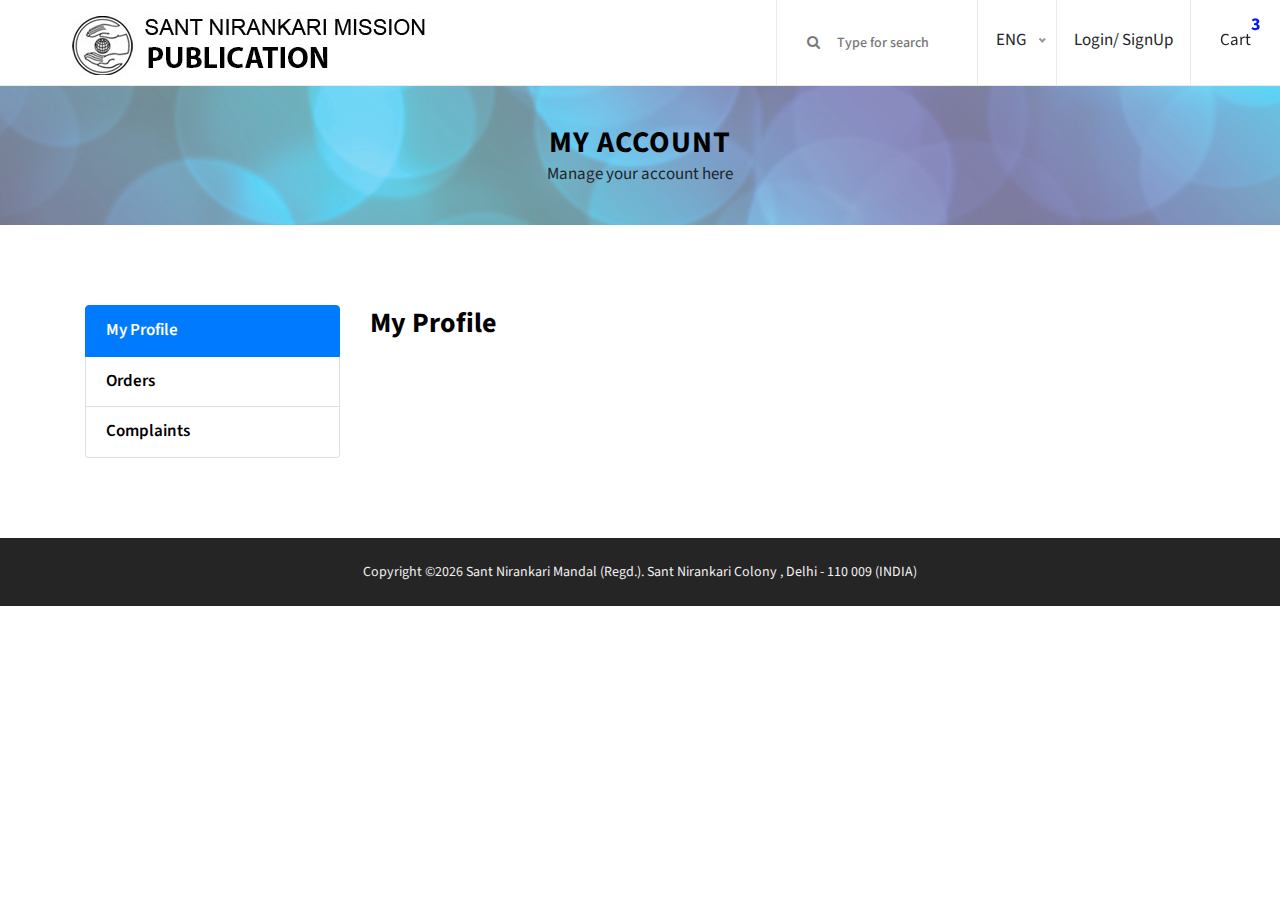
==== html/account.html @ d98bdb50 "Adding accounts page" ====
<!DOCTYPE html>
<html lang="en">

<head>
    <meta charset="UTF-8">
    <meta name="description" content="">
    <meta http-equiv="X-UA-Compatible" content="IE=edge">
    <meta name="viewport" content="width=device-width, initial-scale=1, shrink-to-fit=no">
    <!-- The above 4 meta tags *must* come first in the head; any other head content must come *after* these tags -->

    <!-- Title  -->
    <title>Sant Nirankari Mission - Publication</title>

    <!-- Favicon  -->
    <link rel="icon" href="img/core-img/favicon.png">

    <!-- Core Style CSS -->
    <link rel="stylesheet" href="css/core-style.css">
    <link rel="stylesheet" href="css/style.css">

</head>

<body>
    <!-- ##### Header Area Start ##### -->
    <header class="header_area">
        <div class="classy-nav-container breakpoint-off d-flex align-items-center justify-content-between">
            <!-- Classy Menu -->
            <nav class="classy-navbar" id="essenceNav">
                <!-- Logo -->
                <a class="nav-brand" href="index.html"><img src="img/core-img/logo.jpg" alt="Sant Nirankari Mission - Publication"></a>
                <!-- Navbar Toggler -->
                <div class="classy-navbar-toggler">
                    <span class="navbarToggler"><span></span><span></span><span></span></span>
                </div>
                <!-- Menu -->
                <div class="classy-menu">
                    <!-- close btn -->
                    <div class="classycloseIcon">
                        <div class="cross-wrap"><span class="top"></span><span class="bottom"></span></div>
                    </div>
                </div>
            </nav>

            <!-- Header Meta Data -->
            <div class="header-meta d-flex clearfix justify-content-end">
                <!-- Search Area -->
                <div class="search-area">
                    <form action="#" method="post">
                        <input type="search" name="search" id="headerSearch" placeholder="Type for search">
                        <button type="submit"><i class="fa fa-search" aria-hidden="true"></i></button>
                    </form>
                </div>
                <div class="lang-info">
                    <form action="#" method="get">
                        <select name="select" id="language">
                            <option value="value">ENG</option>
                            <option value="value">HIN</option>
                            <option value="value">MAR</option>
                        </select>
                        <input type="submit" class="d-none" value="">
                    </form>
                </div>
                <div class="user-login-info">
                    <a href="#">Login/ SignUp</a>
                </div>
                <!-- Cart Area -->
                <div class="cart-area">
                    <a href="#" id="essenceCartBtn">Cart <span>3</span></a>
                </div>
            </div>

        </div>
    </header>
    <!-- ##### Header Area End ##### -->

    <!-- ##### Right Side Cart Area ##### -->
    <div class="cart-bg-overlay"></div>

    <div class="right-side-cart-area">

        <!-- Cart Button -->
        <div class="cart-button">
            <a href="#" id="rightSideCart"><img src="img/core-img/bag.svg" alt=""> <span>3</span></a>
        </div>

        <div class="cart-content d-flex">

            <!-- Cart List Area -->
            <div class="cart-list">
                <!-- Single Cart Item -->
                <div class="single-cart-item">
                    <a href="#" class="product-image">
                        <img src="img/product-img/product-1.jpg" class="cart-thumb" alt="">
                        <!-- Cart Item Desc -->
                        <div class="cart-item-desc">
                          <span class="product-remove"><i class="fa fa-close" aria-hidden="true"></i></span>
                            <span class="badge">Mango</span>
                            <h6>Button Through Strap Mini Dress</h6>
                            <p class="size">Size: S</p>
                            <p class="color">Color: Red</p>
                            <p class="price">$45.00</p>
                        </div>
                    </a>
                </div>

                <!-- Single Cart Item -->
                <div class="single-cart-item">
                    <a href="#" class="product-image">
                        <img src="img/product-img/product-2.jpg" class="cart-thumb" alt="">
                        <!-- Cart Item Desc -->
                        <div class="cart-item-desc">
                          <span class="product-remove"><i class="fa fa-close" aria-hidden="true"></i></span>
                            <span class="badge">Mango</span>
                            <h6>Button Through Strap Mini Dress</h6>
                            <p class="size">Size: S</p>
                            <p class="color">Color: Red</p>
                            <p class="price">$45.00</p>
                        </div>
                    </a>
                </div>

                <!-- Single Cart Item -->
                <div class="single-cart-item">
                    <a href="#" class="product-image">
                        <img src="img/product-img/product-3.jpg" class="cart-thumb" alt="">
                        <!-- Cart Item Desc -->
                        <div class="cart-item-desc">
                          <span class="product-remove"><i class="fa fa-close" aria-hidden="true"></i></span>
                            <span class="badge">Mango</span>
                            <h6>Button Through Strap Mini Dress</h6>
                            <p class="size">Size: S</p>
                            <p class="color">Color: Red</p>
                            <p class="price">$45.00</p>
                        </div>
                    </a>
                </div>
            </div>

            <!-- Cart Summary -->
            <div class="cart-amount-summary">

                <h2>Summary</h2>
                <ul class="summary-table">
                    <li><span>subtotal:</span> <span>$274.00</span></li>
                    <li><span>delivery:</span> <span>Free</span></li>
                    <li><span>discount:</span> <span>-15%</span></li>
                    <li><span>total:</span> <span>$232.00</span></li>
                </ul>
                <div class="checkout-btn mt-100">
                    <a href="checkout.html" class="btn essence-btn">check out</a>
                </div>
            </div>
        </div>
    </div>
    <!-- ##### Right Side Cart End ##### -->

    <!-- ##### Breadcumb Area Start ##### -->
    <div class="breadcumb_area bg-img" style="background-image: url(img/bg-img/breadcumb.jpg);">
        <div class="container h-100">
            <div class="row h-100 align-items-center">
                <div class="col-12">
                    <div class="page-title text-center">
                        <h2>My Account</h2>
                        <div>Manage your account here</div>
                    </div>
                </div>
            </div>
        </div>
    </div>
    <!-- ##### Breadcumb Area End ##### -->

    <!-- ##### Shop Grid Area Start ##### -->
    <section class="shop_grid_area section-padding-80">
        <div class="container">
            <div class="row">
                <div class="col-12 col-md-4 col-lg-3">
                    <ul class="list-group">
                        <li class="list-group-item active"><a href="javascript:void(0)" class="d-block">My Profile</a></li>
                        <li class="list-group-item"><a href="javascript:void(0)" class="d-block">Orders</a></li>
                        <li class="list-group-item"><a href="javascript:void(0)" class="d-block">Complaints</a></li>
                    </ul>
                </div>
                <div class="col-12 col-md-8 col-lg-9">
                    <h3>My Profile</h3>
                </div>
            </div>
        </div>
    </section>
    <!-- ##### Shop Grid Area End ##### -->

    <!-- ##### Footer Area Start ##### -->
    <footer class="footer_area clearfix">
        <div class="container">
            <div class="row">
                <div class="col-md-12 text-center">
                    <p class="mb-0">
                        Copyright &copy;<script>document.write(new Date().getFullYear());</script> Sant Nirankari Mandal (Regd.). Sant Nirankari Colony , Delhi - 110 009 (INDIA)
                    </p>
                </div>
            </div>

        </div>
    </footer>
    <!-- ##### Footer Area End ##### -->

    <!-- jQuery (Necessary for All JavaScript Plugins) -->
    <script src="js/jquery/jquery-2.2.4.min.js"></script>
    <!-- Popper js -->
    <script src="js/popper.min.js"></script>
    <!-- Bootstrap js -->
    <script src="js/bootstrap.min.js"></script>
    <!-- Plugins js -->
    <script src="js/plugins.js"></script>
    <!-- Classy Nav js -->
    <script src="js/classy-nav.min.js"></script>
    <!-- Active js -->
    <script src="js/active.js"></script>

</body>

</html>
---- html/css/core-style.css ----
/* [Master Stylesheet v-1.0.0] */
/* :: 1.0 Import Web Fonts */
@import url("https://fonts.googleapis.com/css?family=Source+Sans+Pro:300,400,500,600,700");
/* :: 2.0 Import All CSS */
@import url(../css/bootstrap.min.css);
@import url(../css/classy-nav.min.css);
@import url(../css/owl.carousel.css);
@import url(../css/animate.css);
@import url(../css/magnific-popup.css);
@import url(../css/jquery-ui.min.css);
@import url(../css/nice-select.css);
@import url(../css/font-awesome.min.css);
/* :: 3.0 Common/Base CSS */
* {
  margin: 0;
  padding: 0; }

body {
  font-family: "Source Sans Pro", sans-serif;
  font-size: 17px;
  background-color: #ffffff;
  margin-top: 85px; }
  @media only screen and (max-width: 767px) {
    body {
      margin-top: 80px; } }

h1,
h2,
h3,
h4,
h5,
h6 {
  color: #000000;
  line-height: 1.3;
  font-weight: 700;
  font-family: "Source Sans Pro", sans-serif; }

p {
  color: #787878;
  font-size: 14px;
  line-height: 2;
  font-weight: 400; }

a {
  -webkit-transition: all 500ms ease 0s;
  transition: all 500ms ease 0s;
  text-decoration: none;
  outline: 0 solid transparent;
  color: #000000;
  font-weight: 600;
  font-size: 12px; }
  a:hover, a:focus {
    -webkit-transition: all 500ms ease 0s;
    transition: all 500ms ease 0s;
    text-decoration: none;
    outline: 0 solid transparent;
    color: #000000;
    font-weight: 600;
    font-size: 12px; }

ul,
ol {
  margin: 0; }
  ul li,
  ol li {
    list-style: none; }

img {
  height: auto;
  max-width: 100%; }

/* Spacing */
.mt-15 {
  margin-top: 15px !important; }

.mt-30 {
  margin-top: 30px !important; }

.mt-50 {
  margin-top: 50px !important; }

.mt-70 {
  margin-top: 70px !important; }

.mt-100 {
  margin-top: 100px !important; }

.mb-15 {
  margin-bottom: 15px !important; }

.mb-30 {
  margin-bottom: 30px !important; }

.mb-50 {
  margin-bottom: 50px !important; }

.mb-70 {
  margin-bottom: 70px !important; }

.mb-100 {
  margin-bottom: 100px !important; }

.ml-15 {
  margin-left: 15px !important; }

.ml-30 {
  margin-left: 30px !important; }

.ml-50 {
  margin-left: 50px !important; }

.mr-15 {
  margin-right: 15px !important; }

.mr-30 {
  margin-right: 30px !important; }

.mr-50 {
  margin-right: 50px !important; }

/* Height */
.height-400 {
  height: 400px !important; }

.height-500 {
  height: 500px !important; }

.height-600 {
  height: 600px !important; }

.height-700 {
  height: 700px !important; }

.height-800 {
  height: 800px !important; }

/* Section Padding */
.section-padding-80 {
  padding-top: 80px;
  padding-bottom: 80px; }

.section-padding-80-0 {
  padding-top: 80px;
  padding-bottom: 0; }

.section-padding-0-80 {
  padding-top: 0;
  padding-bottom: 80px; }

/* Section Heading */
.section-heading {
  margin-bottom: 50px;
  position: relative;
  z-index: 1; }
  .section-heading h2 {
    font-size: 30px;
    margin-bottom: 0;
    text-transform: capitalize;
    font-weight: 600; }
  .section-heading.text-left {
    text-align: left !important; }

/* Miscellaneous */
.bg-img {
  background-position: center center;
  background-size: cover;
  background-repeat: no-repeat; }

.bg-white {
  background-color: #ffffff !important; }

.bg-dark {
  background-color: #000000 !important; }

.bg-transparent {
  background-color: transparent !important; }

.font-bold {
  font-weight: 700; }

.font-light {
  font-weight: 300; }

.bg-overlay,
.bg-overlay-white {
  position: relative;
  z-index: 2;
  background-position: center center;
  background-size: cover; }
  .bg-overlay:hover,
  .bg-overlay-white:hover {
    position: absolute;
    z-index: -1;
    top: 0;
    left: 0;
    width: 100%;
    height: 100%;
    content: ""; }

.bg-overlay:hover {
  background-color: rgba(0, 0, 0, 0.5); }

.bg-overlay-white:hover {
  background-color: rgba(255, 255, 255, 0.9); }

/* ScrollUp */
#scrollUp {
  background-color: #00c5f0;
  border-radius: 0;
  bottom: 60px;
  box-shadow: 0 2px 6px 0 rgba(0, 0, 0, 0.3);
  color: #ffffff;
  font-size: 24px;
  height: 40px;
  line-height: 40px;
  right: 60px;
  text-align: center;
  width: 40px; }
  @media only screen and (max-width: 767px) {
    #scrollUp {
      bottom: 30px;
      right: 30px; } }

/* Essence Button */
.essence-btn {
  display: inline-block;
  min-width: 170px;
  height: 50px;
  color: #ffffff;
  border: none;
  border-radius: 0;
  padding: 0 40px;
  text-transform: uppercase;
  font-size: 12px;
  line-height: 50px;
  background-color: #0315ff;
  letter-spacing: 1.5px;
  font-weight: 600; }
  .essence-btn:hover, .essence-btn:focus {
    color: #ffffff;
    background-color: #dc0345; }

/* :: 4.0 Header Area CSS */
.header_area {
  position: fixed;
  z-index: 900;
  top: 0;
  left: 0;
  width: 100%;
  border-bottom: 1px solid #ebebeb;
  -webkit-transition-duration: 500ms;
  transition-duration: 500ms; }
  @media only screen and (max-width: 767px) {
    .header_area .classy-nav-container {
      -ms-flex-wrap: wrap;
      flex-wrap: wrap; } }
  @media only screen and (max-width: 767px) {
    .header_area .classy-nav-container .classy-navbar-toggler {
      margin-left: auto;
      margin-right: 15px; } }
  .header_area .classy-navbar,
  .header_area .header-meta {
    -webkit-box-flex: 0;
    -ms-flex: 0 0 50%;
    flex: 0 0 50%;
    min-width: 50%;
    width: 50%; }
    @media only screen and (max-width: 767px) {
      .header_area .classy-navbar,
      .header_area .header-meta {
        -webkit-box-flex: 0;
        -ms-flex: 0 0 100%;
        flex: 0 0 100%;
        min-width: 100%;
        width: 100%; } }
  .header_area .classy-navbar {
    height: 85px;
    padding: 5px 0 5px 5%; }
    @media only screen and (max-width: 767px) {
      .header_area .classy-navbar {
        height: 40px;
        border-bottom: 1px solid #ebebeb; } }
  .header_area .header-meta {
    height: 85px;
    position: relative;
    z-index: 1; }
    @media only screen and (max-width: 767px) {
      .header_area .header-meta {
        height: 40px; } }
  .header_area .classynav ul li a {
    font-size: 16px;
    color: #787878; }
    .header_area .classynav ul li a:hover {
      color: #000000; }
  .header_area .classynav ul li .megamenu li a,
  .header_area .classynav ul li .dropdown li a {
    font-size: 14px;
    color: #787878; }
    .header_area .classynav ul li .megamenu li a:hover,
    .header_area .classynav ul li .dropdown li a:hover {
      color: #000000; }
  .header_area .search-area form {
    position: relative;
    z-index: 1;
    height: 85px;
    border-left: 1px solid #ebebeb; }
    @media only screen and (max-width: 767px) {
      .header_area .search-area form {
        height: 40px;
        border-left: none; } }
    .header_area .search-area form input {
      border: none;
      background-color: #ffffff;
      width: 200px;
      height: 85px;
      padding: 0 15px 0 60px;
      color: #787878;
      font-size: 14px;
      font-weight: 500;
      -webkit-transition-duration: 500ms;
      transition-duration: 500ms; }
      @media only screen and (max-width: 767px) {
        .header_area .search-area form input {
          width: 170px;
          height: 40px;
          padding: 0 10px 0 30px; } }
      .header_area .search-area form input:focus {
        outline: none !important;
        width: 350px; }
        @media only screen and (min-width: 768px) and (max-width: 991px) {
          .header_area .search-area form input:focus {
            width: 300px; } }
        @media only screen and (max-width: 767px) {
          .header_area .search-area form input:focus {
            width: 170px; } }
        @media only screen and (min-width: 480px) and (max-width: 767px) {
          .header_area .search-area form input:focus {
            width: 270px; } }
        @media only screen and (min-width: 576px) and (max-width: 767px) {
          .header_area .search-area form input:focus {
            width: 300px; } }
    .header_area .search-area form button {
      position: absolute;
      z-index: 10;
      top: 50%;
      -webkit-transform: translateY(-50%);
      transform: translateY(-50%);
      left: 30px;
      background-color: transparent;
      border: none;
      color: #787878;
      font-size: 14px; }
      @media only screen and (max-width: 767px) {
        .header_area .search-area form button {
          left: 10px;
          height: 40px; } }
  .header_area .favourite-area a,
  .header_area .user-login-info a,
  .header_area .cart-area a {
    position: relative;
    z-index: 1;
    -webkit-box-flex: 0;
    -ms-flex: 0 0 90px;
    flex: 0 0 90px;
    min-width: 90px;
    padding: 0 1em;
    display: block;
    text-align: center;
    border-left: 1px solid #ebebeb;
    height: 100%;
    line-height: 80px; }
    @media only screen and (max-width: 767px) {
      .header_area .favourite-area a,
      .header_area .user-login-info a,
      .header_area .cart-area a {
        -webkit-box-flex: 0;
        -ms-flex: 0 0 50px;
        flex: 0 0 50px;
        width: 50px;
        line-height: 40px; } }
    .header_area .favourite-area a img,
    .header_area .user-login-info a img,
    .header_area .cart-area a img {
      max-width: 20px; }
    .header_area .favourite-area a span,
    .header_area .user-login-info a span,
    .header_area .cart-area a span {
      font-family: "Source Sans Pro", sans-serif;
      font-size: 18px;
      color: #0315ff;
      font-weight: 700;
      position: absolute;
      top: -15px; }
      @media only screen and (max-width: 767px) {
        .header_area .favourite-area a span,
        .header_area .user-login-info a span,
        .header_area .cart-area a span {
          font-size: 14px; } }
  .header_area.sticky {
    position: fixed;
    z-index: 900;
    top: 0;
    left: 0;
    width: 100%;
    box-shadow: 0 5px 30px rgba(0, 0, 0, 0.15); }

.cart-bg-overlay.cart-bg-overlay-on {
  -webkit-transition-duration: 1000ms;
  transition-duration: 1000ms;
  position: fixed;
  width: 100%;
  height: 100%;
  top: 0;
  left: 0;
  background-color: rgba(0, 0, 0, 0.4);
  z-index: 1050; }

/* Cart Area CSS */
.right-side-cart-area {
  position: fixed;
  width: 670px;
  height: 100%;
  top: 0;
  right: -800px;
  background-color: #ffffff;
  z-index: 1100;
  box-shadow: 0 0 30px 0 rgba(0, 0, 0, 0.1);
  -webkit-transition-duration: 800ms;
  transition-duration: 800ms; }
  @media only screen and (min-width: 768px) and (max-width: 991px) {
    .right-side-cart-area {
      width: 500px;
      right: -600px; } }
  @media only screen and (max-width: 767px) {
    .right-side-cart-area {
      width: 270px;
      right: -400px; } }
  @media only screen and (min-width: 576px) and (max-width: 767px) {
    .right-side-cart-area {
      width: 400px;
      right: -550px; } }
  .right-side-cart-area.cart-on {
    right: 0; }
  .right-side-cart-area .cart-button a {
    position: absolute;
    top: 0;
    right: 100%;
    z-index: 100;
    width: 90px;
    display: block;
    text-align: center;
    border-left: 1px solid #ebebeb;
    height: 85px;
    line-height: 80px;
    background-color: #f5f7f9; }
    @media only screen and (max-width: 767px) {
      .right-side-cart-area .cart-button a {
        width: 50px;
        height: 50px;
        line-height: 50px; } }
    .right-side-cart-area .cart-button a img {
      max-width: 20px; }
    .right-side-cart-area .cart-button a span {
      font-family: "Source Sans Pro", sans-serif;
      font-size: 18px;
      color: #0315ff;
      font-weight: 700;
      position: absolute;
      top: -10px; }
  .right-side-cart-area .cart-content {
    position: relative;
    z-index: 1;
    width: 100%;
    overflow-x: hidden;
    overflow-y: scroll;
    height: 100%; }
    .right-side-cart-area .cart-content .cart-list {
      position: relative;
      z-index: 10;
      -webkit-box-flex: 0;
      -ms-flex: 0 0 190px;
      flex: 0 0 190px;
      width: 190px; }
      @media only screen and (max-width: 767px) {
        .right-side-cart-area .cart-content .cart-list {
          -webkit-box-flex: 0;
          -ms-flex: 0 0 100px;
          flex: 0 0 100px;
          width: 100px; } }
      @media only screen and (min-width: 576px) and (max-width: 767px) {
        .right-side-cart-area .cart-content .cart-list {
          -webkit-box-flex: 0;
          -ms-flex: 0 0 150px;
          flex: 0 0 150px;
          width: 150px; } }
      .right-side-cart-area .cart-content .cart-list .single-cart-item {
        position: relative;
        z-index: 1;
        -webkit-transition-duration: 500ms;
        transition-duration: 500ms; }
        .right-side-cart-area .cart-content .cart-list .single-cart-item .product-image {
          position: relative;
          z-index: 1;
          display: block; }
          .right-side-cart-area .cart-content .cart-list .single-cart-item .product-image .cart-item-desc {
            position: absolute;
            top: 0;
            left: 0;
            width: 100%;
            height: 100%;
            background-color: rgba(0, 0, 0, 0.6);
            padding: 50px 15px 15px;
            -webkit-transition-duration: 500ms;
            transition-duration: 500ms; }
            @media only screen and (max-width: 767px) {
              .right-side-cart-area .cart-content .cart-list .single-cart-item .product-image .cart-item-desc {
                padding: 5px; } }
            @media only screen and (min-width: 576px) and (max-width: 767px) {
              .right-side-cart-area .cart-content .cart-list .single-cart-item .product-image .cart-item-desc {
                padding: 30px 20px; } }
            .right-side-cart-area .cart-content .cart-list .single-cart-item .product-image .cart-item-desc .product-remove {
              position: absolute;
              top: 15px;
              right: 15px;
              color: #ffffff;
              font-size: 12px;
              padding: 5px; }
              @media only screen and (max-width: 767px) {
                .right-side-cart-area .cart-content .cart-list .single-cart-item .product-image .cart-item-desc .product-remove {
                  top: 5px;
                  right: 5px; } }
            .right-side-cart-area .cart-content .cart-list .single-cart-item .product-image .cart-item-desc .badge {
              display: block;
              font-weight: 600;
              font-size: 10px;
              color: rgba(255, 255, 255, 0.5);
              text-transform: uppercase;
              margin-bottom: 5px;
              text-align: left;
              padding: 0; }
            .right-side-cart-area .cart-content .cart-list .single-cart-item .product-image .cart-item-desc h6 {
              font-size: 12px;
              color: #ffffff;
              text-transform: capitalize;
              margin-bottom: 30px; }
              @media only screen and (max-width: 767px) {
                .right-side-cart-area .cart-content .cart-list .single-cart-item .product-image .cart-item-desc h6 {
                  margin-bottom: 10px; } }
            .right-side-cart-area .cart-content .cart-list .single-cart-item .product-image .cart-item-desc .size,
            .right-side-cart-area .cart-content .cart-list .single-cart-item .product-image .cart-item-desc .color {
              display: block;
              font-weight: 600;
              font-size: 10px;
              color: rgba(255, 255, 255, 0.5);
              text-transform: uppercase;
              margin-bottom: 5px;
              line-height: 1; }
            .right-side-cart-area .cart-content .cart-list .single-cart-item .product-image .cart-item-desc .price {
              font-family: "Source Sans Pro", sans-serif;
              font-size: 16px;
              font-weight: 700;
              margin-bottom: 0;
              margin-top: 30px;
              color: #ffffff; }
              @media only screen and (max-width: 767px) {
                .right-side-cart-area .cart-content .cart-list .single-cart-item .product-image .cart-item-desc .price {
                  margin-top: 10px;
                  font-size: 12px; } }
        .right-side-cart-area .cart-content .cart-list .single-cart-item:hover .product-image .cart-item-desc {
          background-color: rgba(0, 0, 0, 0.8); }
    .right-side-cart-area .cart-content .cart-amount-summary {
      padding: 100px 10%;
      position: relative;
      z-index: 10;
      -webkit-box-flex: 0;
      -ms-flex: 0 0 calc(100% - 190px);
      flex: 0 0 calc(100% - 190px);
      width: calc(100% - 190px); }
      @media only screen and (max-width: 767px) {
        .right-side-cart-area .cart-content .cart-amount-summary {
          -webkit-box-flex: 0;
          -ms-flex: 0 0 calc(100% - 100px);
          flex: 0 0 calc(100% - 100px);
          width: calc(100% - 100px);
          padding: 50px 15px; } }
      @media only screen and (min-width: 576px) and (max-width: 767px) {
        .right-side-cart-area .cart-content .cart-amount-summary {
          -webkit-box-flex: 0;
          -ms-flex: 0 0 calc(100% - 150px);
          flex: 0 0 calc(100% - 150px);
          width: calc(100% - 150px);
          padding: 50px 30px; } }
      .right-side-cart-area .cart-content .cart-amount-summary h2 {
        font-size: 30px;
        margin-bottom: 100px; }
        @media only screen and (max-width: 767px) {
          .right-side-cart-area .cart-content .cart-amount-summary h2 {
            font-size: 24px;
            margin-bottom: 30px; } }
        @media only screen and (max-width: 767px) {
          .right-side-cart-area .cart-content .cart-amount-summary h2 {
            font-size: 30px;
            margin-bottom: 50px; } }
      .right-side-cart-area .cart-content .cart-amount-summary .summary-table li {
        margin-bottom: 20px;
        color: #000000;
        font-size: 14px;
        letter-spacing: 0.75px;
        text-transform: uppercase;
        font-weight: 600;
        display: -webkit-box;
        display: -ms-flexbox;
        display: flex;
        -webkit-box-pack: justify;
        -ms-flex-pack: justify;
        justify-content: space-between; }
        @media only screen and (max-width: 767px) {
          .right-side-cart-area .cart-content .cart-amount-summary .summary-table li {
            font-size: 12px;
            margin-bottom: 10px; } }
        @media only screen and (min-width: 576px) and (max-width: 767px) {
          .right-side-cart-area .cart-content .cart-amount-summary .summary-table li {
            font-size: 14px;
            margin-bottom: 15px; } }
        .right-side-cart-area .cart-content .cart-amount-summary .summary-table li span:last-child {
          font-weight: 700;
          font-family: "Source Sans Pro", sans-serif; }
      @media only screen and (max-width: 767px) {
        .right-side-cart-area .cart-content .cart-amount-summary .essence-btn {
          min-width: 140px;
          width: 140px;
          padding: 0 15px; } }

/* :: 5.0 Welcome Area CSS */
.welcome_area {
  position: relative;
  z-index: 1;
  width: 100%;
  height: 600px; }
  @media only screen and (min-width: 768px) and (max-width: 991px) {
    .welcome_area {
      height: 450px; } }
  @media only screen and (max-width: 767px) {
    .welcome_area {
      height: 350px; } }
  .welcome_area .hero-content h6 {
    font-size: 18px;
    color: #787878;
    margin-bottom: 10px; }
  .welcome_area .hero-content h2 {
    font-size: 60px;
    color: #000000;
    margin-bottom: 50px; }
    @media only screen and (min-width: 768px) and (max-width: 991px) {
      .welcome_area .hero-content h2 {
        font-size: 48px; } }
    @media only screen and (max-width: 767px) {
      .welcome_area .hero-content h2 {
        font-size: 30px; } }

/* :: 6.0 Top Catagory Area CSS */
.single_catagory_area {
  position: relative;
  z-index: 1;
  width: 100%;
  height: 240px;
  -webkit-transition-duration: 500ms;
  transition-duration: 500ms; }
  @media only screen and (min-width: 768px) and (max-width: 991px) {
    .single_catagory_area {
      height: 180px; } }
  @media only screen and (max-width: 767px) {
    .single_catagory_area {
      height: 180px; } }
  @media only screen and (min-width: 576px) and (max-width: 767px) {
    .single_catagory_area {
      margin-bottom: 30px; } }
  .single_catagory_area:after {
    -webkit-transition-duration: 500ms;
    transition-duration: 500ms;
    content: "";
    width: 100%;
    height: 100%;
    background-color: rgba(255, 255, 255, 0.6);
    position: absolute;
    top: 0;
    left: 0;
    z-index: -10; }
  .single_catagory_area .catagory-content a {
    display: block;
    font-size: 30px;
    font-weight: 700;
    color: #000000;
    letter-spacing: 1px;
    text-transform: uppercase; }
    @media only screen and (min-width: 768px) and (max-width: 991px) {
      .single_catagory_area .catagory-content a {
        font-size: 20px; } }
    @media only screen and (max-width: 767px) {
      .single_catagory_area .catagory-content a {
        font-size: 18px; } }
  .single_catagory_area:hover .catagory-content a {
    color: #0315ff; }

/* :: 7.0 CTA Area CSS */
.cta-area {
  position: relative;
  z-index: 1; }
  .cta-area .cta-content {
    width: 100%;
    height: 550px; }
    @media only screen and (max-width: 767px) {
      .cta-area .cta-content {
        height: 400px; } }
    .cta-area .cta-content h6 {
      font-size: 24px;
      color: #dc0345;
      margin-bottom: 10px; }
    .cta-area .cta-content h2 {
      font-size: 60px;
      color: #000000;
      margin-bottom: 50px; }
      @media only screen and (min-width: 768px) and (max-width: 991px) {
        .cta-area .cta-content h2 {
          font-size: 48px; } }
      @media only screen and (max-width: 767px) {
        .cta-area .cta-content h2 {
          font-size: 30px; } }
    .cta-area .cta-content .cta--text {
      padding-right: 150px; }
      @media only screen and (min-width: 768px) and (max-width: 991px) {
        .cta-area .cta-content .cta--text {
          padding-right: 50px; } }
      @media only screen and (max-width: 767px) {
        .cta-area .cta-content .cta--text {
          padding-right: 0; } }

/* :: 8.0 Popular Products Area CSS */
.single-product-wrapper {
  position: relative;
  z-index: 1;
  margin-bottom: 50px;
  overflow: hidden;
  background-color: #ffffff; }
  .single-product-wrapper .product-img {
    position: relative;
    z-index: 1;
    overflow: hidden; 
    text-align: center;
    background: #f1f1f1;
    padding: 1em;
  }
    .single-product-wrapper .product-img img {
      width: 100%;
      max-width: 200px;
      -webkit-transition-duration: 500ms;
      transition-duration: 500ms; }
    .single-product-wrapper .product-img .hover-img {
      -webkit-transition-duration: 500ms;
      transition-duration: 500ms;
      position: absolute;
      top: 0;
      left: 0;
      width: 100%;
      z-index: 10;
      opacity: 0;
      visibility: hidden; }
    .single-product-wrapper .product-img .product-badge {
      height: 25px;
      background-color: #000000;
      color: #ffffff;
      font-family: "Source Sans Pro", sans-serif;
      font-weight: 700;
      font-size: 12px;
      padding: 0 10px;
      display: inline-block;
      line-height: 25px;
      position: absolute;
      top: 20px;
      left: 20px;
      z-index: 10; }
      .single-product-wrapper .product-img .product-badge.offer-badge {
        background-color: #dc0345; }
      .single-product-wrapper .product-img .product-badge.new-badge {
        background-color: #0315ff; }
    .single-product-wrapper .product-img .product-favourite a {
      position: absolute;
      height: 25px;
      width: 45px;
      font-size: 14px;
      color: #ccc;
      top: 20px;
      right: 20px;
      z-index: 10;
      line-height: 25px;
      background-color: #ffffff;
      box-shadow: 0 0 3px rgba(0, 0, 0, 0.15);
      text-align: center;
      opacity: 0;
      visibility: hidden; }
      .single-product-wrapper .product-img .product-favourite a.active {
        opacity: 1;
        visibility: visible; }
  .single-product-wrapper .product-description {
    position: relative;
    z-index: 1;
    padding-top: 25px; }
    .single-product-wrapper .product-description span {
      font-size: 10px;
      text-transform: uppercase;
      color: #787878;
      margin-bottom: 15px;
      letter-spacing: 0.75px;
      font-weight: 600; }
    .single-product-wrapper .product-description h6 {
      color: #222222;
      margin-bottom: 5px; }
    .single-product-wrapper .product-description p {
      margin-bottom: 0;
      font-size: 14px;
      font-family: "Source Sans Pro", sans-serif;
      font-weight: 700;
      color: #000000; }
      .single-product-wrapper .product-description p span {
        font-size: 14px;
        font-family: "Source Sans Pro", sans-serif;
        font-weight: 700;
        color: #aaaaaa;
        margin-right: 10px;
        text-decoration: line-through; }
    .single-product-wrapper .product-description .hover-content {
      position: absolute;
      width: calc(100% - 40px);
      top: -70px;
      left: 20px;
      right: 20px;
      opacity: 0;
      visibility: hidden;
      -webkit-transition-duration: 500ms;
      transition-duration: 500ms; }
      .single-product-wrapper .product-description .hover-content .essence-btn {
        width: 100%; }
  .single-product-wrapper .favme {
    cursor: pointer;
    color: #ccc; }
    .single-product-wrapper .favme.active {
      color: #dc0345 !important; }
    .single-product-wrapper .favme.is_animating {
      animation: favme-anime .5s; }
  .single-product-wrapper:hover .product-img .hover-img {
    opacity: 1;
    visibility: visible; }
  .single-product-wrapper:hover .product-img .product-favourite a {
    opacity: 1;
    visibility: visible; }
  .single-product-wrapper:hover .hover-content {
    opacity: 1;
    visibility: visible; }

@keyframes favme-anime {
  0% {
    opacity: 1;
    font-size: 14px;
    -webkit-text-stroke-color: transparent; }
  25% {
    opacity: .6;
    color: #ffffff;
    font-size: 15px;
    -webkit-text-stroke-width: 1px;
    -webkit-text-stroke-color: #dc0345; }
  75% {
    opacity: .6;
    color: #ffffff;
    font-size: 15px;
    -webkit-text-stroke-width: 1px;
    -webkit-text-stroke-color: #dc0345; }
  100% {
    opacity: 1;
    font-size: 14px;
    -webkit-text-stroke-color: transparent; } }
.pagination {
  position: relative;
  z-index: 1; }
  .pagination .page-item .page-link {
    width: 40px;
    height: 40px;
    border: 1px solid #ebebeb;
    font-size: 12px;
    font-weight: 600;
    line-height: 38px;
    padding: 0;
    text-align: center;
    color: #787878; }
    .pagination .page-item .page-link:hover, .pagination .page-item .page-link:focus {
      color: #0315ff;
      box-shadow: none; }
  .pagination .page-item:first-child {
    margin-right: 15px; }
    .pagination .page-item:first-child .page-link {
      margin-left: 0;
      border-top-left-radius: 0;
      border-bottom-left-radius: 0; }
  .pagination .page-item:last-child {
    margin-left: 15px; }
    .pagination .page-item:last-child .page-link {
      margin-left: 0;
      border-top-right-radius: 0;
      border-bottom-right-radius: 0; }

/* :: 9.0 Brands Area CSS */
.brands-area {
  position: relative;
  z-index: 1;
  background-color: #f5f7f9;
  padding: 100px 5%; }
  @media only screen and (max-width: 767px) {
    .brands-area {
      -ms-flex-wrap: wrap;
      flex-wrap: wrap;
      padding: 100px 5% 70px; } }
  @media only screen and (max-width: 767px) {
    .brands-area .single-brands-logo {
      -webkit-box-flex: 0;
      -ms-flex: 0 0 33.33333%;
      flex: 0 0 33.33333%;
      width: 33.33333%;
      max-width: 33.33333%; } }
  .brands-area .single-brands-logo img {
    max-width: 120px; }
    @media only screen and (min-width: 768px) and (max-width: 991px) {
      .brands-area .single-brands-logo img {
        max-width: 90px; } }
    @media only screen and (max-width: 767px) {
      .brands-area .single-brands-logo img {
        max-width: 80px;
        margin-bottom: 30px; } }

/* :: 10.0 Single Product Details Area CSS */
.single_product_details_area {
  position: relative;
  z-index: 100;
  -ms-flex-wrap: wrap;
  flex-wrap: wrap; }
  .single_product_details_area .single_product_thumb,
  .single_product_details_area .single_product_desc {
    -webkit-box-flex: 0;
    -ms-flex: 0 0 50%;
    flex: 0 0 50%;
    max-width: 50%;
    width: 50%;
    position: relative;
    z-index: 1; }
    @media only screen and (max-width: 767px) {
      .single_product_details_area .single_product_thumb,
      .single_product_details_area .single_product_desc {
        -webkit-box-flex: 0;
        -ms-flex: 0 0 100%;
        flex: 0 0 100%;
        max-width: 100%;
        width: 100%; } }
  .single_product_details_area .product_thumbnail_slides {
    position: relative;
    z-index: 1; }
    .single_product_details_area .product_thumbnail_slides .owl-prev,
    .single_product_details_area .product_thumbnail_slides .owl-next {
      -webkit-transition-duration: 500ms;
      transition-duration: 500ms;
      position: absolute;
      top: 50%;
      z-index: 20;
      left: 30px;
      width: 40px;
      height: 40px;
      margin-top: -20px;
      padding: 5px;
      opacity: 0.4; }
      .single_product_details_area .product_thumbnail_slides .owl-prev:hover,
      .single_product_details_area .product_thumbnail_slides .owl-next:hover {
        opacity: 1; }
    .single_product_details_area .product_thumbnail_slides .owl-next {
      left: auto;
      right: 30px; }
  .single_product_details_area .single_product_desc {
    position: relative;
    z-index: 1;
    padding: 50px 5%; }
    @media only screen and (min-width: 992px) and (max-width: 1199px) {
      .single_product_details_area .single_product_desc {
        padding: 30px 4%; } }
    @media only screen and (min-width: 768px) and (max-width: 991px) {
      .single_product_details_area .single_product_desc {
        padding: 30px 3%; } }
    .single_product_details_area .single_product_desc span {
      font-size: 14px;
      text-transform: uppercase;
      font-weight: 600;
      color: #787878;
      margin-bottom: 10px;
      display: block; }
    .single_product_details_area .single_product_desc a > h2 {
      font-size: 30px;
      display: block;
      margin-bottom: 10px; }
      @media only screen and (min-width: 992px) and (max-width: 1199px) {
        .single_product_details_area .single_product_desc a > h2 {
          font-size: 24px; } }
      @media only screen and (min-width: 768px) and (max-width: 991px) {
        .single_product_details_area .single_product_desc a > h2 {
          font-size: 20px; } }
    .single_product_details_area .single_product_desc .product-price {
      margin-bottom: 0;
      font-family: "Source Sans Pro", sans-serif;
      font-size: 24px;
      color: #dc0345;
      font-weight: 700; }
      @media only screen and (min-width: 768px) and (max-width: 991px) {
        .single_product_details_area .single_product_desc .product-price {
          font-size: 20px; } }
      .single_product_details_area .single_product_desc .product-price span {
        display: inline-block;
        font-family: "Source Sans Pro", sans-serif;
        font-size: 24px;
        color: #787878;
        font-weight: 700;
        text-decoration: line-through;
        margin-right: 15px; }
    .single_product_details_area .single_product_desc .product-desc {
      font-size: 16px; }
      @media only screen and (min-width: 768px) and (max-width: 991px) {
        .single_product_details_area .single_product_desc .product-desc {
          font-size: 14px; } }
    .single_product_details_area .single_product_desc .nice-select {
      position: relative;
      z-index: 100;
      border: 1px solid #ebebeb;
      border-radius: 0;
      font-size: 14px;
      font-weight: 500;
      height: 60px;
      line-height: 60;
      margin: 0;
      text-transform: uppercase;
      width: 220px; }
      .single_product_details_area .single_product_desc .nice-select .current {
        line-height: 60px; }
      .single_product_details_area .single_product_desc .nice-select .list {
        background-color: #f6f6f6;
        border-radius: 0;
        border: none;
        width: 100%; }
        .single_product_details_area .single_product_desc .nice-select .list .option.selected {
          color: #0315ff; }
    .single_product_details_area .single_product_desc .cart-fav-box .favme {
      cursor: pointer;
      color: #ccc;
      font-size: 24px; }
      .single_product_details_area .single_product_desc .cart-fav-box .favme.active {
        color: #dc0345 !important; }

/* :: 11.0 Footer Area CSS */
.footer_area {
  position: relative;
  z-index: 1;
  background-color: #252525;
  padding: 20px 0; }
  .footer_area p{
    color: #f1f1f1;
  }
  .footer_area .single_widget_area .footer_menu ul {
    display: -webkit-box;
    display: -ms-flexbox;
    display: flex; }
    .footer_area .single_widget_area .footer_menu ul li a {
      font-size: 16px;
      color: rgba(255, 255, 255, 0.6);
      display: block;
      font-weight: 400;
      font-family: "Source Sans Pro", sans-serif;
      padding: 0 10px;
      text-transform: capitalize; }
      .footer_area .single_widget_area .footer_menu ul li a:hover, .footer_area .single_widget_area .footer_menu ul li a:focus {
        color: #ffffff; }
  .footer_area .single_widget_area .footer_widget_menu {
    display: -webkit-box;
    display: -ms-flexbox;
    display: flex;
    -ms-flex-wrap: wrap;
    flex-wrap: wrap; }
    .footer_area .single_widget_area .footer_widget_menu li {
      -webkit-box-flex: 0;
      -ms-flex: 0 0 50%;
      flex: 0 0 50%;
      width: 50%; }
      .footer_area .single_widget_area .footer_widget_menu li a {
        display: block;
        font-size: 12px;
        color: rgba(255, 255, 255, 0.6);
        display: block;
        font-weight: 400;
        margin-bottom: 10px; }
        .footer_area .single_widget_area .footer_widget_menu li a:hover, .footer_area .single_widget_area .footer_widget_menu li a:focus {
          color: #ffffff; }
  .footer_area .single_widget_area .footer_heading h6 {
    color: #ffffff;
    font-size: 12px;
    text-transform: uppercase;
    margin-bottom: 0; }
  .footer_area .single_widget_area .subscribtion_form form {
    position: relative;
    z-index: 1;
    width: 270px; }
    @media only screen and (max-width: 767px) {
      .footer_area .single_widget_area .subscribtion_form form {
        margin-bottom: 50px; } }
    .footer_area .single_widget_area .subscribtion_form form input {
      width: 100%;
      border: none;
      border-bottom: 2px solid rgba(255, 255, 255, 0.6);
      color: rgba(255, 255, 255, 0.6);
      font-size: 12px;
      height: 35px;
      background-color: transparent; }
      .footer_area .single_widget_area .subscribtion_form form input:focus {
        border-bottom-color: #ffffff;
        color: #ffffff; }
    .footer_area .single_widget_area .subscribtion_form form button {
      width: 30px;
      height: 35px;
      border: none;
      background-color: transparent;
      color: rgba(255, 255, 255, 0.6);
      position: absolute;
      top: 0;
      right: 0;
      text-align: center;
      z-index: 10; }
  .footer_area .single_widget_area .footer_social_area a {
    color: #ffffff;
    display: inline-block;
    padding: 0 10px;
    font-size: 16px; }

/* :: 12.0 Breadcumb Area CSS */
.breadcumb_area {
  position: relative;
  z-index: 1;
  width: 100%;
  height: 140px; }
  .breadcumb_area:after {
    background-color: rgba(255, 255, 255, 0.3);
    position: absolute;
    width: 100%;
    height: 100%;
    left: 0;
    top: 0;
    z-index: -5;
    content: ''; }
  .breadcumb_area .page-title h2 {
    font-size: 30px;
    text-transform: uppercase;
    font-weight: 700;
    font-family: "Source Sans Pro", sans-serif;
    letter-spacing: 1px;
    margin-bottom: 0; }
  .breadcumb_area.breadcumb-style-two {
    width: 100%;
    height: 390px; }
    @media only screen and (min-width: 768px) and (max-width: 991px) {
      .breadcumb_area.breadcumb-style-two {
        height: 300px; } }
    @media only screen and (max-width: 767px) {
      .breadcumb_area.breadcumb-style-two {
        height: 250px; } }
    .breadcumb_area.breadcumb-style-two .page-title h2 {
      font-size: 72px;
      text-transform: uppercase;
      font-weight: 700;
      font-family: "Source Sans Pro", sans-serif;
      letter-spacing: 1px;
      margin-bottom: 0;
      color: #0315ff; }
      @media only screen and (min-width: 768px) and (max-width: 991px) {
        .breadcumb_area.breadcumb-style-two .page-title h2 {
          font-size: 48px; } }
      @media only screen and (max-width: 767px) {
        .breadcumb_area.breadcumb-style-two .page-title h2 {
          font-size: 30px; } }

/* :: 13.0 Product Sidebar Area CSS */
.widget {
  position: relative;
  z-index: 1; }
  .widget .widget-title {
    font-size: 18px;
    text-transform: capitalize;
    font-weight: 600; }
  .widget .widget-title2 {
    text-transform: uppercase;
    font-size: 12px;
    margin-bottom: 15px;
    display: block;
    margin-bottom: 0;
    color: #000000;
    font-weight: 600; }
  .widget .catagories-menu li > a {
    text-transform: uppercase;
    font-size: 12px;
    margin-bottom: 15px;
    display: block; }
  .widget .catagories-menu .sub-menu {
    margin-left: 15px;
    margin-bottom: 15px; }
    .widget .catagories-menu .sub-menu li > a {
      text-transform: capitalize;
      font-size: 14px;
      margin-bottom: 5px;
      display: block;
      font-weight: 300;
      color: #787878; }
      .widget .catagories-menu .sub-menu li > a:hover {
        color: #0315ff; }
  .widget.price .ui-slider-handle {
    background-color: #000000;
    border: none;
    border-radius: 0;
    top: -6px;
    width: 4px;
    height: 15px;
    margin: 0; }
  .widget.price .ui-slider-range.ui-corner-all.ui-widget-header {
    background-color: #0315ff; }
  .widget.price .ui-slider-horizontal {
    height: 5px; }
  .widget.price .range-price {
    font-size: 12px;
    font-weight: 600;
    margin-top: 15px;
    text-transform: uppercase; }
  .widget.color .widget-desc ul {
    -ms-flex-wrap: wrap;
    flex-wrap: wrap; }
    .widget.color .widget-desc ul li {
      -webkit-box-flex: 0;
      -ms-flex: 0 0 20%;
      flex: 0 0 20%;
      width: 20%;
      margin-bottom: 15px; }
      .widget.color .widget-desc ul li a {
        width: 30px;
        height: 30px;
        display: block;
        background-color: #ffffff;
        position: relative;
        z-index: 1;
        box-shadow: 0 0 3px rgba(0, 0, 0, 0.15); }
        .widget.color .widget-desc ul li a.color1 {
          background-color: #ffffff; }
        .widget.color .widget-desc ul li a.color2 {
          background-color: #969696; }
        .widget.color .widget-desc ul li a.color3 {
          background-color: #030303; }
        .widget.color .widget-desc ul li a.color4 {
          background-color: #0315ff; }
        .widget.color .widget-desc ul li a.color5 {
          background-color: #dc0647; }
        .widget.color .widget-desc ul li a.color6 {
          background-color: #fff56a; }
        .widget.color .widget-desc ul li a.color7 {
          background-color: #f26e51; }
        .widget.color .widget-desc ul li a.color8 {
          background-color: #9a8777; }
        .widget.color .widget-desc ul li a.color9 {
          background-color: #5b862a; }
        .widget.color .widget-desc ul li a.color10 {
          background-color: #8662a9; }
  .widget.brands ul li {
    display: block; }
    .widget.brands ul li a {
      display: block;
      margin-bottom: 5px;
      font-size: 14px;
      color: #787878;
      font-weight: 300;
      text-transform: capitalize; }
      .widget.brands ul li a:hover {
        color: #0315ff; }

.product-topbar {
  position: relative;
  z-index: 100;
  margin-bottom: 40px; }
  .product-topbar .total-products p {
    margin-bottom: 0;
    font-size: 12px;
    font-weight: 600;
    color: #000000;
    text-transform: uppercase;
    letter-spacing: 0.75px; }
    .product-topbar .total-products p span {
      color: #0315ff; }
  .product-topbar .product-sorting p {
    margin-bottom: 0;
    font-size: 12px;
    font-weight: 600;
    color: #000000;
    text-transform: uppercase;
    letter-spacing: 0.75px;
    margin-right: 15px; }
  .product-topbar .product-sorting form select {
    background-color: transparent;
    border: none; }
    .product-topbar .product-sorting form select option {
      font-size: 12px;
      font-weight: 600;
      color: #000000;
      text-transform: uppercase;
      letter-spacing: 0.75px; }
  .product-topbar .nice-select {
    border: none;
    font-size: 14px;
    font-weight: 500;
    height: auto;
    line-height: 1.5;
    padding-left: 0;
    margin: 0;
    text-transform: uppercase; }
    .product-topbar .nice-select .list {
      background-color: #f6f6f6;
      border-radius: 0;
      border: none; }
      .product-topbar .nice-select .list .option.selected {
        color: #0315ff; }

/* :: 14.0 Checkout Area CSS */
.checkout_details_area form label {
  font-size: 12px;
  text-transform: uppercase;
  font-weight: 600; }
  .checkout_details_area form label span {
    color: #0315ff; }
.checkout_details_area form .form-control {
  height: 42px;
  border: 1px solid #ebebeb;
  background-color: transparent;
  border-radius: 0; }
.checkout_details_area form .nice-select {
  border-radius: 0;
  border: 1px solid #ebebeb; }
  .checkout_details_area form .nice-select .list {
    width: 100%;
    border-radius: 0; }

.order-details-confirmation {
  width: 100%;
  border: 2px solid #ebebeb;
  padding: 40px; }
  @media only screen and (max-width: 767px) {
    .order-details-confirmation {
      margin-top: 100px;
      padding: 20px; } }
  .order-details-confirmation .order-details-form li {
    display: -webkit-box;
    display: -ms-flexbox;
    display: flex;
    -webkit-box-align: center;
    -ms-flex-align: center;
    -ms-grid-row-align: center;
    align-items: center;
    -webkit-box-pack: justify;
    -ms-flex-pack: justify;
    justify-content: space-between;
    margin-bottom: 0;
    font-size: 12px;
    text-transform: uppercase;
    padding: 20px 0;
    border-bottom: 2px solid #ebebeb;
    font-weight: 600; }
  .order-details-confirmation .card-header h6 a {
    display: block;
    font-size: 14px;
    text-transform: uppercase; }
    .order-details-confirmation .card-header h6 a i {
      color: #9f9f9f; }
  .order-details-confirmation .card {
    border: none; }
  .order-details-confirmation .card-header {
    background-color: transparent;
    border-bottom: none; }
  .order-details-confirmation .card-body p {
    font-size: 12px;
    line-height: 2;
    color: #9f9f9f; }

/* :: 15.0 Blog Area CSS */
.blog-wrapper {
  position: relative;
  z-index: 1; }
  .blog-wrapper .single-blog-area {
    position: relative;
    z-index: 1;
    box-shadow: 0 0 4px rgba(0, 0, 0, 0.15);
    -webkit-transition-duration: 500ms;
    transition-duration: 500ms;
    overflow: hidden; }
    .blog-wrapper .single-blog-area img {
      width: 100%;
      -webkit-transition-duration: 500ms;
      transition-duration: 500ms; }
    .blog-wrapper .single-blog-area .post-title {
      -webkit-transition-duration: 500ms;
      transition-duration: 500ms;
      background-color: #ffffff;
      padding: 20px 40px;
      position: absolute;
      bottom: 0;
      left: 0;
      width: 85%;
      height: auto;
      z-index: 10; }
      @media only screen and (max-width: 767px) {
        .blog-wrapper .single-blog-area .post-title {
          padding: 20px; } }
      .blog-wrapper .single-blog-area .post-title a {
        display: block;
        font-size: 18px;
        font-weight: 600;
        line-height: 1.5; }
        @media only screen and (max-width: 767px) {
          .blog-wrapper .single-blog-area .post-title a {
            font-size: 14px; } }
        @media only screen and (min-width: 576px) and (max-width: 767px) {
          .blog-wrapper .single-blog-area .post-title a {
            font-size: 18px; } }
    .blog-wrapper .single-blog-area .hover-content {
      -webkit-transition-duration: 500ms;
      transition-duration: 500ms;
      background-color: #ffffff;
      background-color: #ffffff;
      padding: 20px 40px;
      position: absolute;
      width: 85%;
      height: 100%;
      z-index: 100;
      top: 0;
      left: 0;
      opacity: 0;
      visibility: hidden; }
      @media only screen and (min-width: 992px) and (max-width: 1199px) {
        .blog-wrapper .single-blog-area .hover-content {
          padding: 20px; } }
      @media only screen and (max-width: 767px) {
        .blog-wrapper .single-blog-area .hover-content {
          padding: 20px; } }
      .blog-wrapper .single-blog-area .hover-content .hover-post-title a {
        display: block;
        font-size: 18px;
        font-weight: 600;
        line-height: 1.5;
        margin-bottom: 20px; }
        @media only screen and (min-width: 992px) and (max-width: 1199px) {
          .blog-wrapper .single-blog-area .hover-content .hover-post-title a {
            font-size: 16px;
            margin-bottom: 10px; } }
        @media only screen and (max-width: 767px) {
          .blog-wrapper .single-blog-area .hover-content .hover-post-title a {
            font-size: 14px;
            margin-bottom: 10px; } }
        @media only screen and (min-width: 576px) and (max-width: 767px) {
          .blog-wrapper .single-blog-area .hover-content .hover-post-title a {
            font-size: 18px;
            margin-bottom: 20px; } }
        .blog-wrapper .single-blog-area .hover-content .hover-post-title a:hover {
          color: #0315ff; }
      @media only screen and (max-width: 767px) {
        .blog-wrapper .single-blog-area .hover-content p {
          display: none; } }
      @media only screen and (min-width: 480px) and (max-width: 767px) {
        .blog-wrapper .single-blog-area .hover-content p {
          display: block;
          font-size: 14px;
          line-height: 1.7; } }
      .blog-wrapper .single-blog-area .hover-content > a {
        display: block;
        font-size: 12px;
        font-weight: 600;
        margin-bottom: 0;
        color: #0315ff;
        letter-spacing: 1.5px;
        text-transform: uppercase;
        margin-top: 50px; }
        @media only screen and (min-width: 992px) and (max-width: 1199px) {
          .blog-wrapper .single-blog-area .hover-content > a {
            margin-top: 15px; } }
        @media only screen and (max-width: 767px) {
          .blog-wrapper .single-blog-area .hover-content > a {
            margin-top: 30px; } }
    .blog-wrapper .single-blog-area:hover .hover-content, .blog-wrapper .single-blog-area:focus .hover-content {
      opacity: 1;
      visibility: visible; }
    .blog-wrapper .single-blog-area:hover img, .blog-wrapper .single-blog-area:focus img {
      -webkit-transform: scale(1.1);
      transform: scale(1.1); }

.single-blog-wrapper {
  position: relative;
  z-index: 1; }
  .single-blog-wrapper .single-blog-content-wrapper {
    position: relative;
    z-index: 1;
    -ms-flex-wrap: wrap;
    flex-wrap: wrap; }
    .single-blog-wrapper .single-blog-content-wrapper .single-blog--text {
      -webkit-box-flex: 0;
      -ms-flex: 0 0 75%;
      flex: 0 0 75%;
      max-width: 75%;
      width: 75%;
      padding: 70px 7%; }
      @media only screen and (min-width: 992px) and (max-width: 1199px) {
        .single-blog-wrapper .single-blog-content-wrapper .single-blog--text {
          -webkit-box-flex: 0;
          -ms-flex: 0 0 65%;
          flex: 0 0 65%;
          max-width: 65%;
          width: 65%; } }
      @media only screen and (min-width: 768px) and (max-width: 991px) {
        .single-blog-wrapper .single-blog-content-wrapper .single-blog--text {
          -webkit-box-flex: 0;
          -ms-flex: 0 0 60%;
          flex: 0 0 60%;
          max-width: 60%;
          width: 60%; } }
      @media only screen and (max-width: 767px) {
        .single-blog-wrapper .single-blog-content-wrapper .single-blog--text {
          -webkit-box-flex: 0;
          -ms-flex: 0 0 100%;
          flex: 0 0 100%;
          max-width: 100%;
          width: 100%; } }
      .single-blog-wrapper .single-blog-content-wrapper .single-blog--text h2 {
        font-size: 30px;
        line-height: 1.5;
        margin-bottom: 50px; }
        @media only screen and (min-width: 992px) and (max-width: 1199px) {
          .single-blog-wrapper .single-blog-content-wrapper .single-blog--text h2 {
            font-size: 24px;
            margin-bottom: 30px; } }
        @media only screen and (min-width: 768px) and (max-width: 991px) {
          .single-blog-wrapper .single-blog-content-wrapper .single-blog--text h2 {
            font-size: 20px;
            margin-bottom: 20px; } }
        @media only screen and (max-width: 767px) {
          .single-blog-wrapper .single-blog-content-wrapper .single-blog--text h2 {
            font-size: 18px;
            margin-bottom: 20px; } }
        @media only screen and (min-width: 576px) and (max-width: 767px) {
          .single-blog-wrapper .single-blog-content-wrapper .single-blog--text h2 {
            font-size: 24px; } }
      .single-blog-wrapper .single-blog-content-wrapper .single-blog--text p {
        font-size: 18px;
        font-weight: 300;
        margin-bottom: 50px; }
        @media only screen and (min-width: 768px) and (max-width: 991px) {
          .single-blog-wrapper .single-blog-content-wrapper .single-blog--text p {
            font-size: 16px; } }
        @media only screen and (max-width: 767px) {
          .single-blog-wrapper .single-blog-content-wrapper .single-blog--text p {
            font-size: 14px; } }
      .single-blog-wrapper .single-blog-content-wrapper .single-blog--text blockquote {
        margin-bottom: 50px; }
        .single-blog-wrapper .single-blog-content-wrapper .single-blog--text blockquote h6 {
          font-size: 18px;
          line-height: 2;
          display: -webkit-box;
          display: -ms-flexbox;
          display: flex; }
          .single-blog-wrapper .single-blog-content-wrapper .single-blog--text blockquote h6 i {
            margin-right: 30px;
            font-size: 30px;
            color: #0315ff; }
        .single-blog-wrapper .single-blog-content-wrapper .single-blog--text blockquote span {
          margin-left: 60px;
          font-size: 16px;
          font-weight: 600;
          color: rgba(0, 0, 0, 0.6); }
    .single-blog-wrapper .single-blog-content-wrapper .related-blog-post {
      -webkit-box-flex: 0;
      -ms-flex: 0 0 25%;
      flex: 0 0 25%;
      max-width: 25%;
      width: 25%; }
      @media only screen and (min-width: 992px) and (max-width: 1199px) {
        .single-blog-wrapper .single-blog-content-wrapper .related-blog-post {
          -webkit-box-flex: 0;
          -ms-flex: 0 0 35%;
          flex: 0 0 35%;
          max-width: 35%;
          width: 35%; } }
      @media only screen and (min-width: 768px) and (max-width: 991px) {
        .single-blog-wrapper .single-blog-content-wrapper .related-blog-post {
          -webkit-box-flex: 0;
          -ms-flex: 0 0 40%;
          flex: 0 0 40%;
          max-width: 40%;
          width: 40%; } }
      @media only screen and (max-width: 767px) {
        .single-blog-wrapper .single-blog-content-wrapper .related-blog-post {
          -webkit-box-flex: 0;
          -ms-flex: 0 0 100%;
          flex: 0 0 100%;
          max-width: 100%;
          width: 100%; } }
      .single-blog-wrapper .single-blog-content-wrapper .related-blog-post .single-related-blog-post {
        position: relative;
        z-index: 1;
        overflow: hidden;
        -webkit-transition-duration: 500ms;
        transition-duration: 500ms; }
        .single-blog-wrapper .single-blog-content-wrapper .related-blog-post .single-related-blog-post img {
          width: 100%;
          -webkit-transition-duration: 500ms;
          transition-duration: 500ms; }
        .single-blog-wrapper .single-blog-content-wrapper .related-blog-post .single-related-blog-post a {
          display: block;
          position: absolute;
          width: 100%;
          height: 100%;
          top: 0;
          left: 0;
          background-color: rgba(0, 0, 0, 0.6);
          display: -webkit-box;
          display: -ms-flexbox;
          display: flex;
          -webkit-box-align: center;
          -ms-flex-align: center;
          -ms-grid-row-align: center;
          align-items: center;
          -webkit-box-pack: justify;
          -ms-flex-pack: justify;
          justify-content: space-between;
          padding: 5px 50px; }
          .single-blog-wrapper .single-blog-content-wrapper .related-blog-post .single-related-blog-post a h5 {
            color: #ffffff;
            text-align: center;
            font-size: 18px;
            margin-bottom: 0;
            line-height: 1.5; }
        .single-blog-wrapper .single-blog-content-wrapper .related-blog-post .single-related-blog-post:hover img, .single-blog-wrapper .single-blog-content-wrapper .related-blog-post .single-related-blog-post:focus img {
          -webkit-transform: scale(1.2);
          transform: scale(1.2); }

/* :: 16.0 Regular Page Area CSS */
.regular-page-content-wrapper {
  position: relative;
  z-index: 1; }
  .regular-page-content-wrapper .regular-page-text h2 {
    font-size: 30px;
    line-height: 1.5;
    margin-bottom: 50px; }
  .regular-page-content-wrapper .regular-page-text p {
    font-size: 18px;
    font-weight: 300;
    margin-bottom: 50px; }
  .regular-page-content-wrapper .regular-page-text blockquote {
    margin-bottom: 50px; }
    .regular-page-content-wrapper .regular-page-text blockquote h6 {
      font-size: 18px;
      line-height: 2;
      display: -webkit-box;
      display: -ms-flexbox;
      display: flex; }
      .regular-page-content-wrapper .regular-page-text blockquote h6 i {
        margin-right: 30px;
        font-size: 30px;
        color: #0315ff; }
    .regular-page-content-wrapper .regular-page-text blockquote span {
      margin-left: 60px;
      font-size: 16px;
      font-weight: 600;
      color: rgba(0, 0, 0, 0.6); }

/* :: 17.0 Contact Area CSS */
.contact-area {
  position: relative;
  z-index: 1;
  -ms-flex-wrap: wrap;
  flex-wrap: wrap; }
  .contact-area .google-map {
    -webkit-box-flex: 0;
    -ms-flex: 0 0 60%;
    flex: 0 0 60%;
    max-width: 60%;
    width: 60%; }
    @media only screen and (min-width: 768px) and (max-width: 991px) {
      .contact-area .google-map {
        -webkit-box-flex: 0;
        -ms-flex: 0 0 55%;
        flex: 0 0 55%;
        max-width: 55%;
        width: 55%; } }
    @media only screen and (max-width: 767px) {
      .contact-area .google-map {
        -webkit-box-flex: 0;
        -ms-flex: 0 0 100%;
        flex: 0 0 100%;
        max-width: 100%;
        width: 100%; } }
    .contact-area .google-map #googleMap {
      width: 100%;
      height: 685px; }
      @media only screen and (max-width: 767px) {
        .contact-area .google-map #googleMap {
          height: 400px; } }
  .contact-area .contact-info {
    -webkit-box-flex: 0;
    -ms-flex: 0 0 40%;
    flex: 0 0 40%;
    max-width: 40%;
    width: 40%;
    padding: 50px 5%; }
    @media only screen and (min-width: 768px) and (max-width: 991px) {
      .contact-area .contact-info {
        -webkit-box-flex: 0;
        -ms-flex: 0 0 45%;
        flex: 0 0 45%;
        max-width: 45%;
        width: 45%;
        padding: 50px 3%; } }
    @media only screen and (max-width: 767px) {
      .contact-area .contact-info {
        -webkit-box-flex: 0;
        -ms-flex: 0 0 100%;
        flex: 0 0 100%;
        max-width: 100%;
        width: 100%;
        padding: 50px 5%; } }
    .contact-area .contact-info h2 {
      font-size: 30px;
      margin-bottom: 20px; }
    .contact-area .contact-info p {
      font-size: 16px;
      font-weight: 300; }
    .contact-area .contact-info .contact-address p {
      font-size: 12px;
      font-weight: 600;
      margin-bottom: 10px; }
      .contact-area .contact-info .contact-address p span {
        font-weight: 600;
        color: #000000;
        width: 100px;
        display: inline-block;
        text-transform: uppercase; }
      .contact-area .contact-info .contact-address p:last-child {
        margin-top: 100px; }
        .contact-area .contact-info .contact-address p:last-child a {
          font-size: 14px;
          font-weight: 300; }
          .contact-area .contact-info .contact-address p:last-child a:hover {
            color: #0315ff; }

/* ##### The End ##### */

/*# sourceMappingURL=core-style.css.map */
---- html/css/style.css ----
.classy-nav-container a{
    font-size: 17px !important;
}
.lang-info{
    border-left: 1px solid #ebebeb;
    height: 100%;
}
.lang-info form{
    margin-top: 20px; 
}
.lang-info form .nice-select{
    border:none;
    font-size: 17px;
}
a{
    font-size: 17px !important;
}
.list-group-item.active a{
    color: #fff;
}
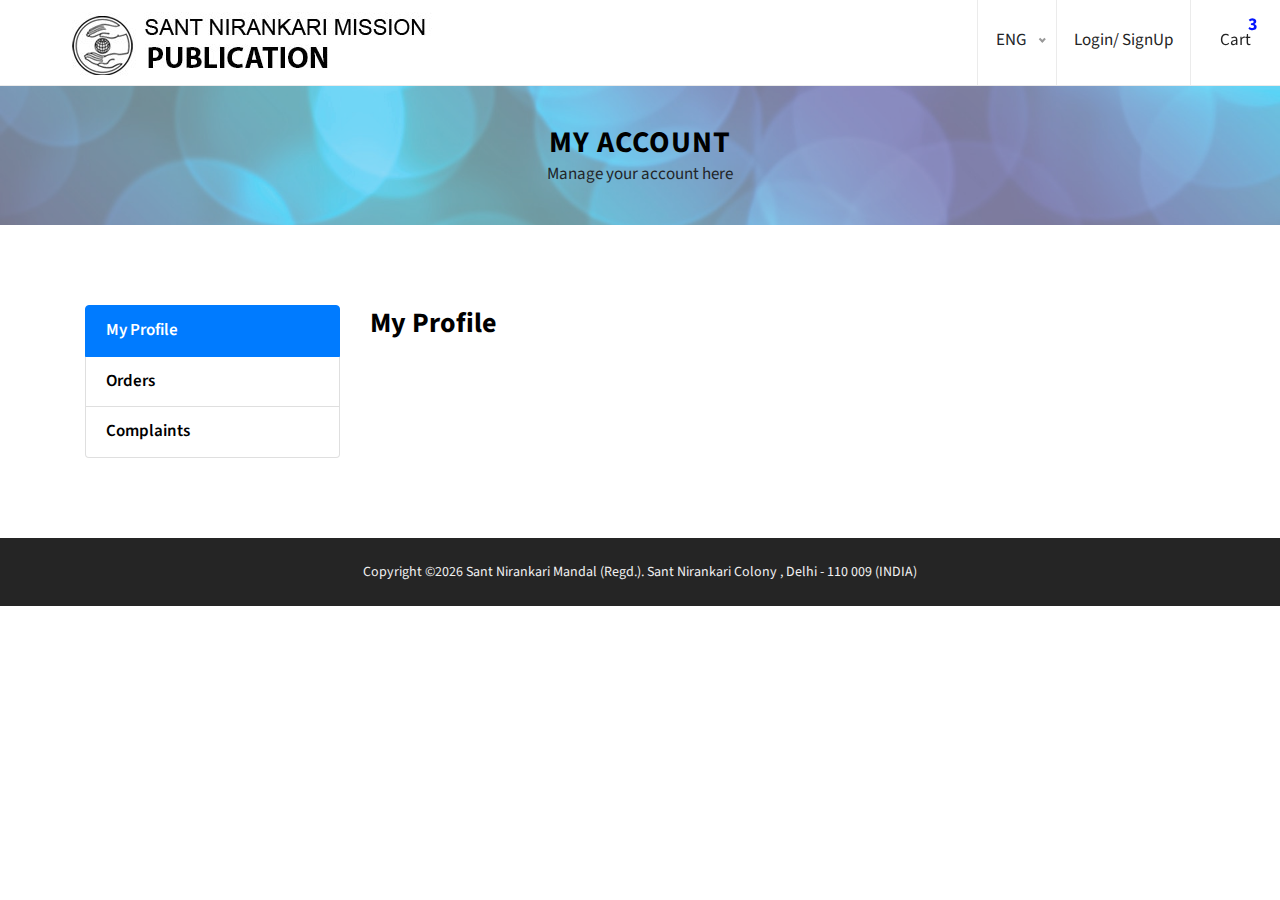
==== commit 8dd9c0aa: "Login page fixes" ====
--- a/html/account.html
+++ b/html/account.html
@@ -28,28 +28,10 @@
             <nav class="classy-navbar" id="essenceNav">
                 <!-- Logo -->
                 <a class="nav-brand" href="index.html"><img src="img/core-img/logo.jpg" alt="Sant Nirankari Mission - Publication"></a>
-                <!-- Navbar Toggler -->
-                <div class="classy-navbar-toggler">
-                    <span class="navbarToggler"><span></span><span></span><span></span></span>
-                </div>
-                <!-- Menu -->
-                <div class="classy-menu">
-                    <!-- close btn -->
-                    <div class="classycloseIcon">
-                        <div class="cross-wrap"><span class="top"></span><span class="bottom"></span></div>
-                    </div>
-                </div>
             </nav>
 
             <!-- Header Meta Data -->
             <div class="header-meta d-flex clearfix justify-content-end">
-                <!-- Search Area -->
-                <div class="search-area">
-                    <form action="#" method="post">
-                        <input type="search" name="search" id="headerSearch" placeholder="Type for search">
-                        <button type="submit"><i class="fa fa-search" aria-hidden="true"></i></button>
-                    </form>
-                </div>
                 <div class="lang-info">
                     <form action="#" method="get">
                         <select name="select" id="language">
@@ -61,11 +43,18 @@
                     </form>
                 </div>
                 <div class="user-login-info">
-                    <a href="#">Login/ SignUp</a>
+                    <a href="#">
+                        <div class="d-none d-sm-block">Login/ SignUp</div>
+                        <img src="img/core-img/user.svg" alt="" class="d-inline-block d-sm-none">
+                    </a>
                 </div>
                 <!-- Cart Area -->
                 <div class="cart-area">
-                    <a href="#" id="essenceCartBtn">Cart <span>3</span></a>
+                    <a href="#" id="essenceCartBtn">
+                        <div class="d-none d-sm-block">Cart</div>
+                        <img src="img/core-img/bag.svg" alt="" class="d-inline-block d-sm-none">
+                        <span>3</span>
+                    </a>
                 </div>
             </div>
 
--- a/html/css/core-style.css
+++ b/html/css/core-style.css
@@ -231,7 +231,7 @@
   border-radius: 0;
   padding: 0 40px;
   text-transform: uppercase;
-  font-size: 12px;
+  font-size: 15px;
   line-height: 50px;
   background-color: #0315ff;
   letter-spacing: 1.5px;
@@ -1215,7 +1215,7 @@
       font-size: 14px;
       margin-bottom: 5px;
       display: block;
-      font-weight: 300;
+      font-weight: 400;
       color: #787878; }
       .widget .catagories-menu .sub-menu li > a:hover {
         color: #0315ff; }
--- a/html/css/style.css
+++ b/html/css/style.css
@@ -17,4 +17,70 @@
 }
 .list-group-item.active a{
     color: #fff;
+}
+#language{
+    max-height: 150px;
+    overflow: auto;
+}
+.shop_sidebar_area a{
+    font-size: 16px !important;
+    color: #333;
+}
+
+.header_area .favourite-area a span, .header_area .user-login-info a span, .header_area .cart-area a span{
+    right: 22px;
+}
+.or-widget{
+    position: relative;
+    border-left: 1px solid #dee2e6!important;
+}
+.or-widget:before{
+    content: 'OR';
+    position: absolute;
+    top: 50%;
+    transform: translateY(-50%);
+    left: -20px;
+    background: #fff;
+    border: 1px solid #dee2e6;
+    width: 40px;
+    height: 40px;
+    text-align: center;
+    line-height: 40px;
+    z-index: 1;
+    border-radius: 50%;
+}
+
+@media only screen and (max-width: 500px) {
+    .header_area .classy-navbar{
+        height: auto;
+    }
+    .lang-info form{
+        margin-top: 0;
+    }
+    .header_area .header-meta{
+        height: 43px;
+    }
+    .header_area .favourite-area a, .header_area .user-login-info a, .header_area .cart-area a{
+        min-width: auto;
+    }
+    .header_area .favourite-area a span, .header_area .user-login-info a span, .header_area .cart-area a span{
+        top: -12px;
+        right: 10px;
+    }
+    body {
+        margin-top: 122px;
+    }
+    .section-padding-80{
+        padding-top: 40px;
+        padding-bottom: 40px;
+    }
+    .or-widget{
+        border-left: none;
+        border-top: 1px solid #dee2e6!important;
+    }
+    .or-widget:before{
+        top: -20px;
+        left: 50%;
+        transform: translateX(-50%);
+    }
 }